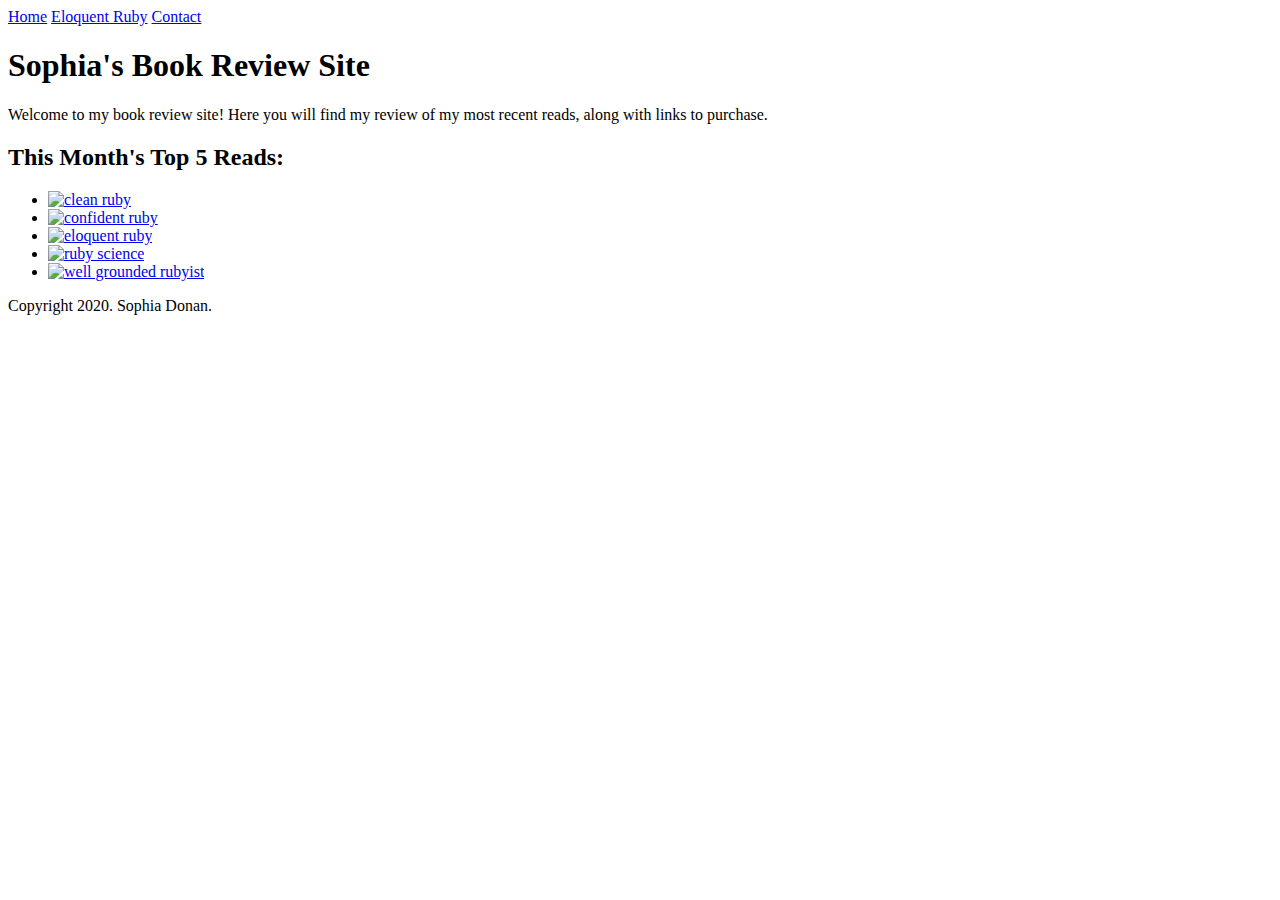
==== index.html @ e8584d30 "Wave 1 Complete (HTML)" ====
<!DOCTYPE html>

<html>
    <div class="topnav">
        <a class="active" href="index.html">Home</a>
        <a href="EloquentRuby.html">Eloquent Ruby</a>
        <a href="contact.html">Contact</a>
      </div>
    <head>
        <title>Sophia's Book Reviews</title>
    </head>
    <body>
        <h1>Sophia's Book Review Site</h1>
        <p>Welcome to my book review site! Here you will find my review of my most recent reads, along with links to purchase.</p>
        <h2>This Month's Top 5 Reads:</h2>
        <ul>
            <!--Clean Ruby-->
            <li>
                <a href="http://www.clean-ruby.com/">
                <img src="images/cover-clean_ruby.jpg" alt="clean ruby"></a>
            </li>
            <!--Confident Ruby-->
            <li>
                <a href="https://www.amazon.com/Confident-Ruby-Patterns-Joyful-Coding-ebook/dp/B00ETE0D2S">
                <img src="images/cover-confident_ruby.jpg" alt="confident ruby"></a>
            </li>
            <!--Eloquent Ruby-->
            <li>
                <a href="https://www.amazon.com/Eloquent-Ruby-Addison-Wesley-Professional/dp/0321584104/ref=sr_1_2?dchild=1&keywords=clean+ruby&qid=1602664532&sr=8-2"> 
                <img src="images/cover-eloquent_ruby.jpg" alt="eloquent ruby"></a>
            </li>
            <!--Ruby Science-->
            <li>
                <a href="https://gumroad.com/l/ruby-science/">
                <img src="images/cover-ruby_science.jpg" alt="ruby science"></a>
            </li>
            <!--Well Grounded Rubyist-->
            <li>
            <a href="https://www.amazon.com/Well-Grounded-Rubyist-David-Black/dp/1617295213/ref=sr_1_1_sspa?dchild=1&keywords=clean+ruby&qid=1602664691&sr=8-1-spons&psc=1&spLa=[base64]">
            <img src="images/cover-well_grounded_rubyist.jpg" alt="well grounded rubyist"></a>
            </li>
        </ul>
    </body>

    <footer>
        <p>Copyright 2020. Sophia Donan.</p>
    </footer>
</html>
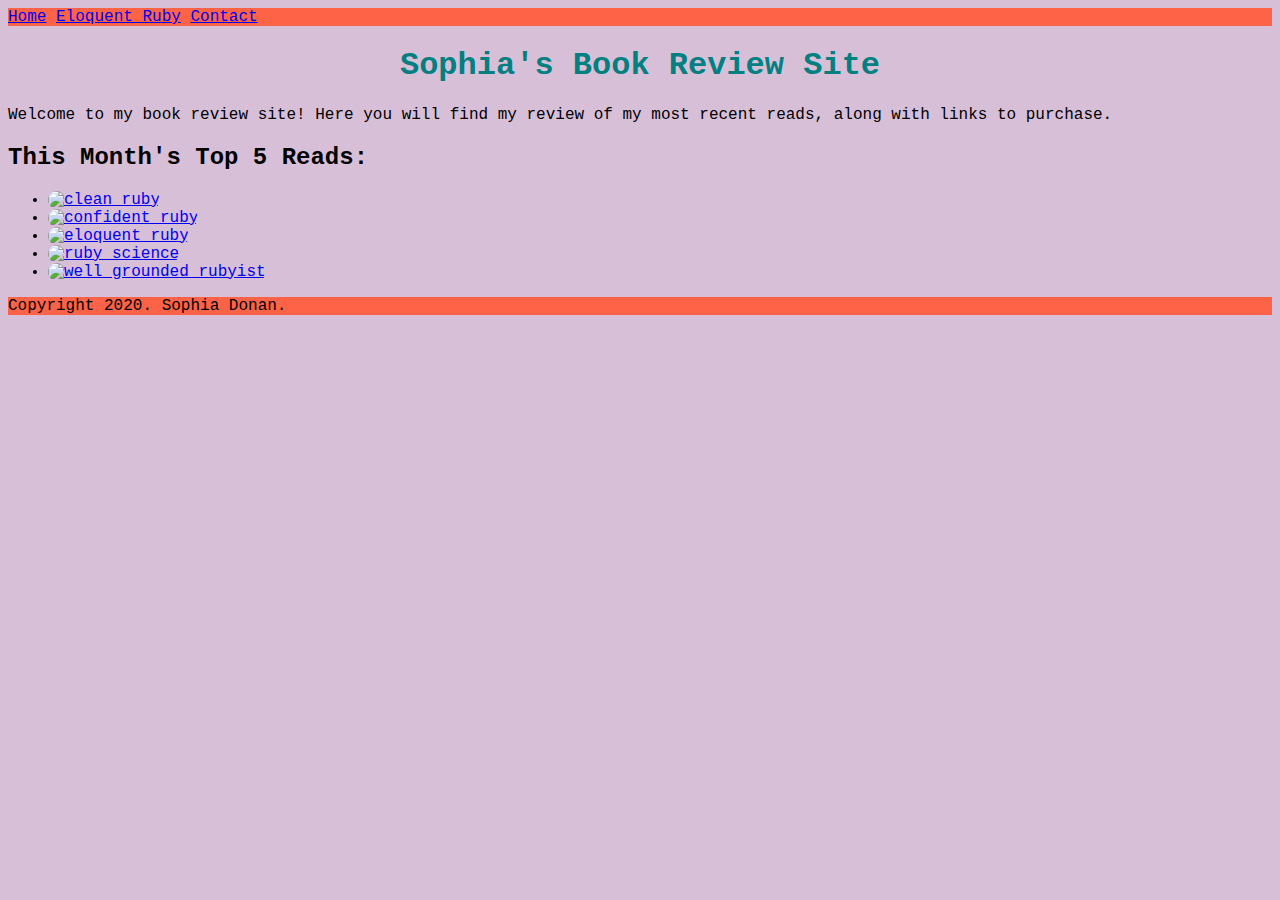
==== commit c52cb27c: "Wave 2 (CSS) in progress" ====
--- a/index.html
+++ b/index.html
@@ -1,13 +1,16 @@
 <!DOCTYPE html>
 
 <html>
-    <div class="topnav">
+   <header>
+<div class="topnav">
         <a class="active" href="index.html">Home</a>
         <a href="EloquentRuby.html">Eloquent Ruby</a>
         <a href="contact.html">Contact</a>
-      </div>
+      </div></header>
     <head>
         <title>Sophia's Book Reviews</title>
+        <link rel="stylesheet" href="style.css">
+
     </head>
     <body>
         <h1>Sophia's Book Review Site</h1>
--- a/style.css
+++ b/style.css
@@ -0,0 +1,27 @@
+body {
+    background-color: thistle;
+    border: white;
+    font-family: 'Courier New', Courier, monospace
+  }
+
+header {
+    border: turquoise;
+    background-color: tomato;
+}
+
+footer {
+    border: turquoise;
+    background-color: tomato;
+}
+  img {
+    border-radius: 20px;
+    size: 50%;
+    width: 1;
+  }
+
+  h1 {
+      color: teal;
+      font-family: 'Courier New', Courier, monospace;
+      text-align: center;
+
+      
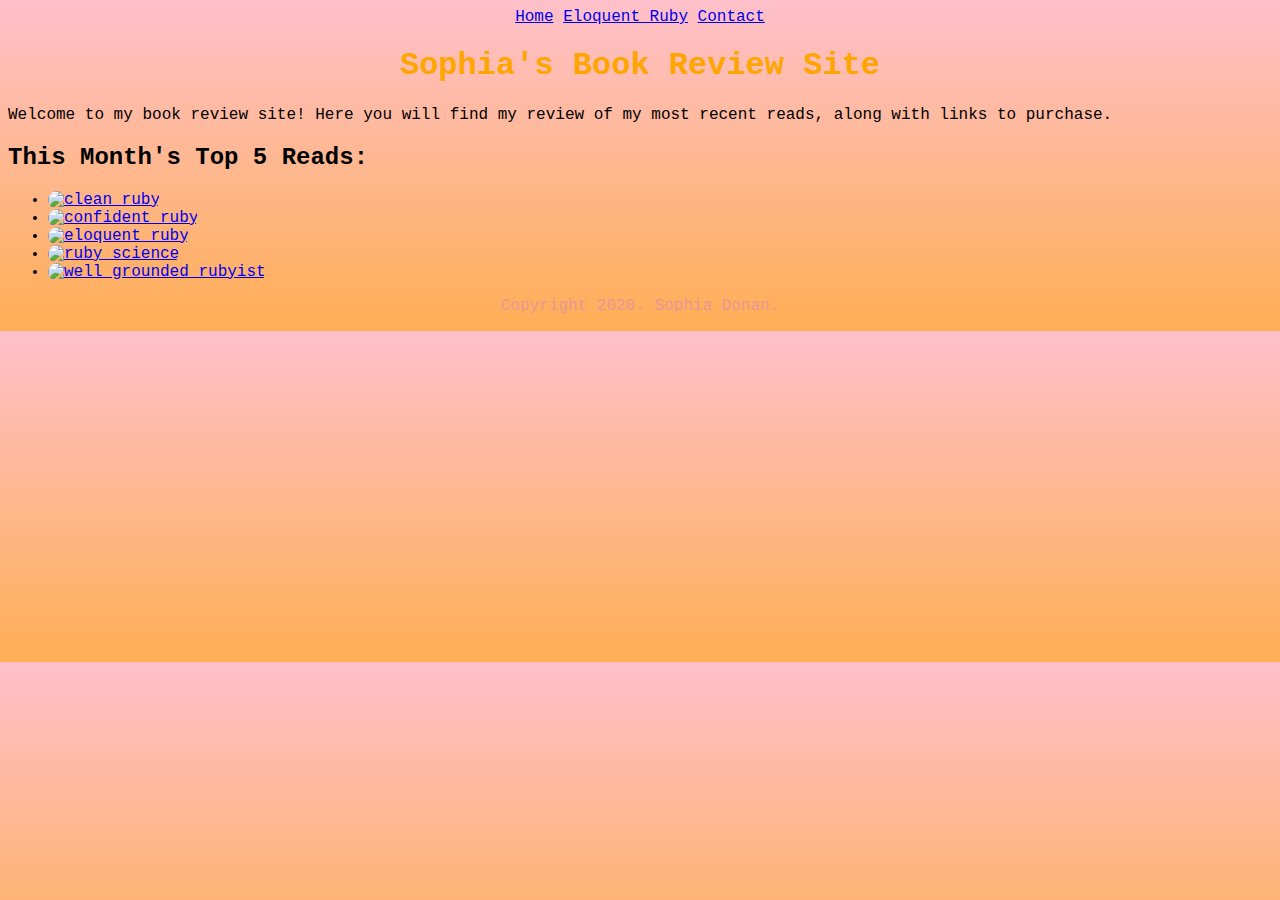
==== commit 1c21004b: "Wave 2 Complete" ====
--- a/index.html
+++ b/index.html
@@ -3,13 +3,13 @@
 <html>
    <header>
 <div class="topnav">
-        <a class="active" href="index.html">Home</a>
-        <a href="EloquentRuby.html">Eloquent Ruby</a>
-        <a href="contact.html">Contact</a>
+    <a class="active" href="index.html">Home</a>
+    <a href="EloquentRuby.html">Eloquent Ruby</a>
+    <a href="contact.html">Contact</a>
       </div></header>
     <head>
-        <title>Sophia's Book Reviews</title>
-        <link rel="stylesheet" href="style.css">
+<title>Sophia's Book Reviews</title>
+<link rel="stylesheet" href="style.css">
 
     </head>
     <body>
--- a/style.css
+++ b/style.css
@@ -1,27 +1,39 @@
+
 body {
-    background-color: thistle;
+
+background: linear-gradient(to bottom,  pink,#FFAE54);
+    
     border: white;
-    font-family: 'Courier New', Courier, monospace
-  }
+    font-family: 'Courier New', Courier, monospace;
+    color: black
+}
+
+
 
 header {
-    border: turquoise;
-    background-color: tomato;
+    
+    text-align: center;
+    color: #E79796
 }
 
 footer {
-    border: turquoise;
-    background-color: tomato;
+   
+    text-align: center;
+    color: #E79796
 }
-  img {
+img {
     border-radius: 20px;
     size: 50%;
     width: 1;
-  }
+}
 
-  h1 {
-      color: teal;
+h1 {
+      color: orange;
       font-family: 'Courier New', Courier, monospace;
       text-align: center;
+}
 
-      
+article {
+    background-color: white;
+
+}